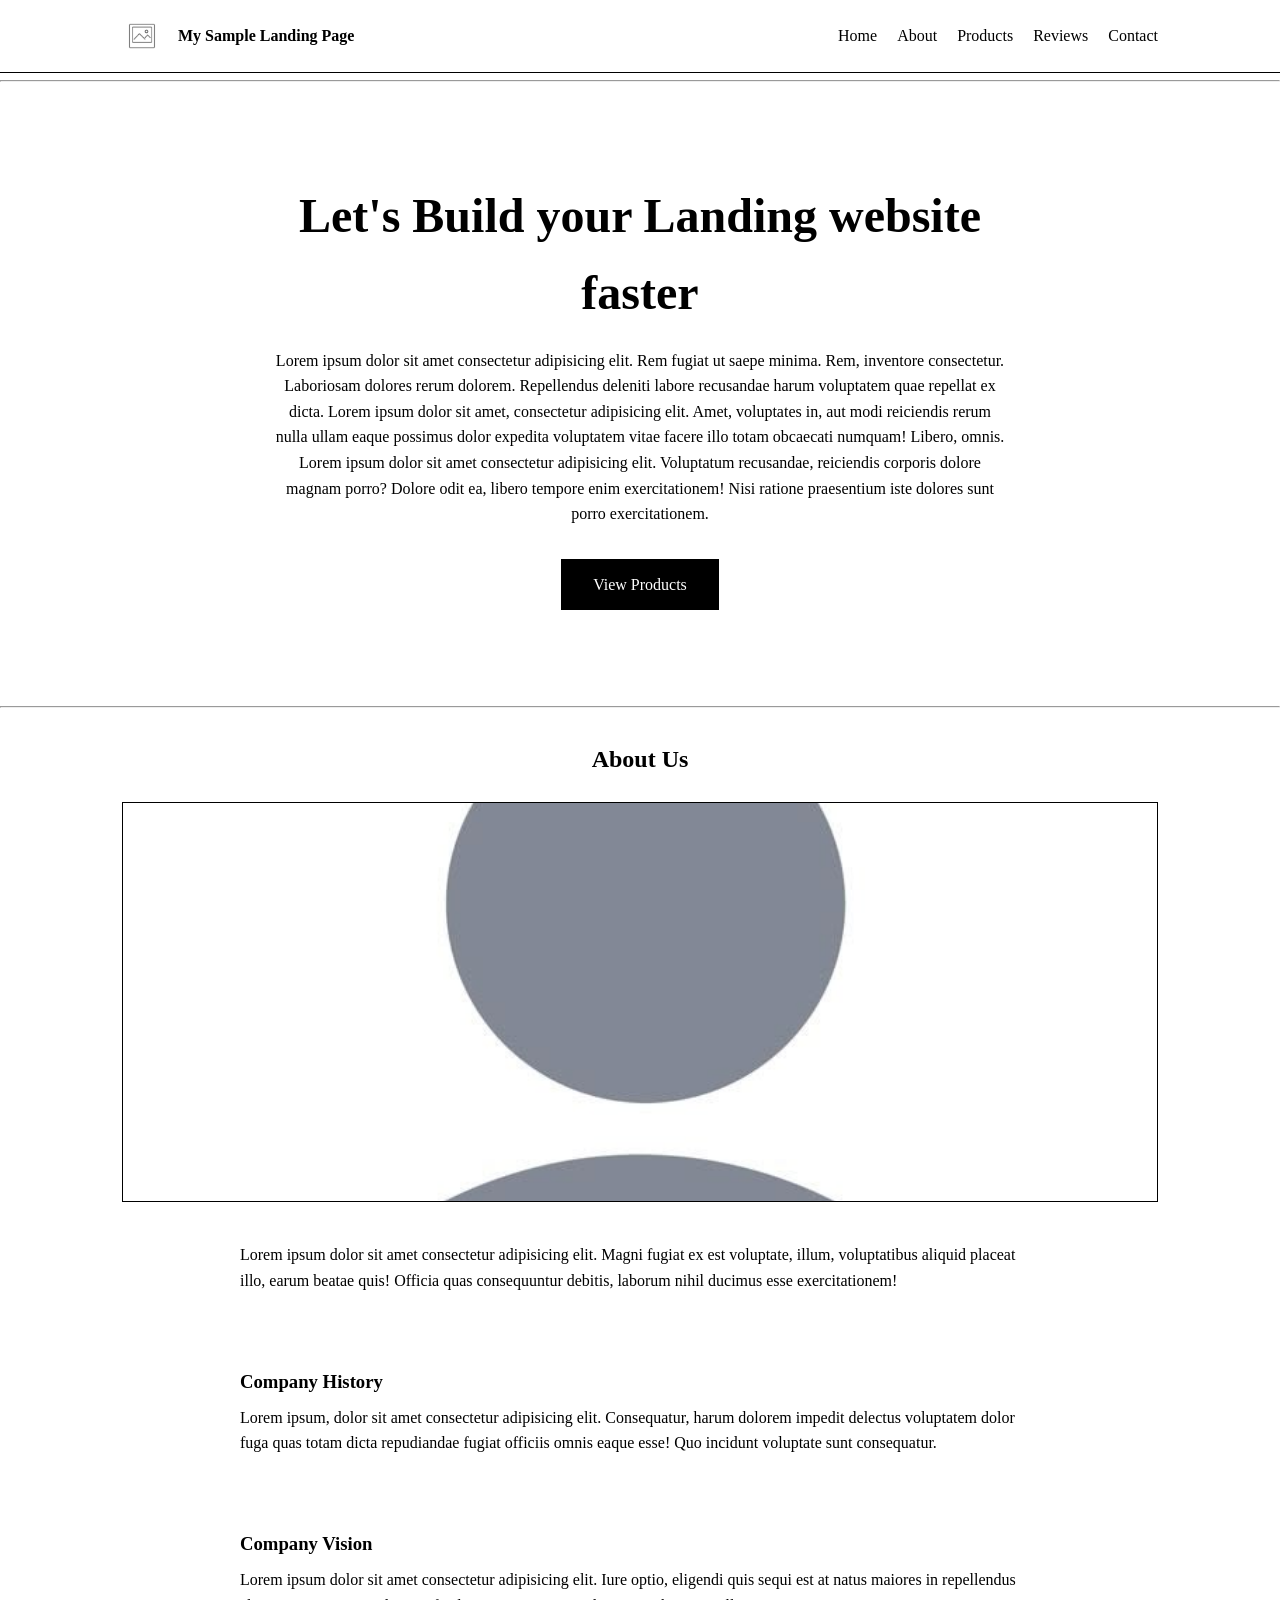
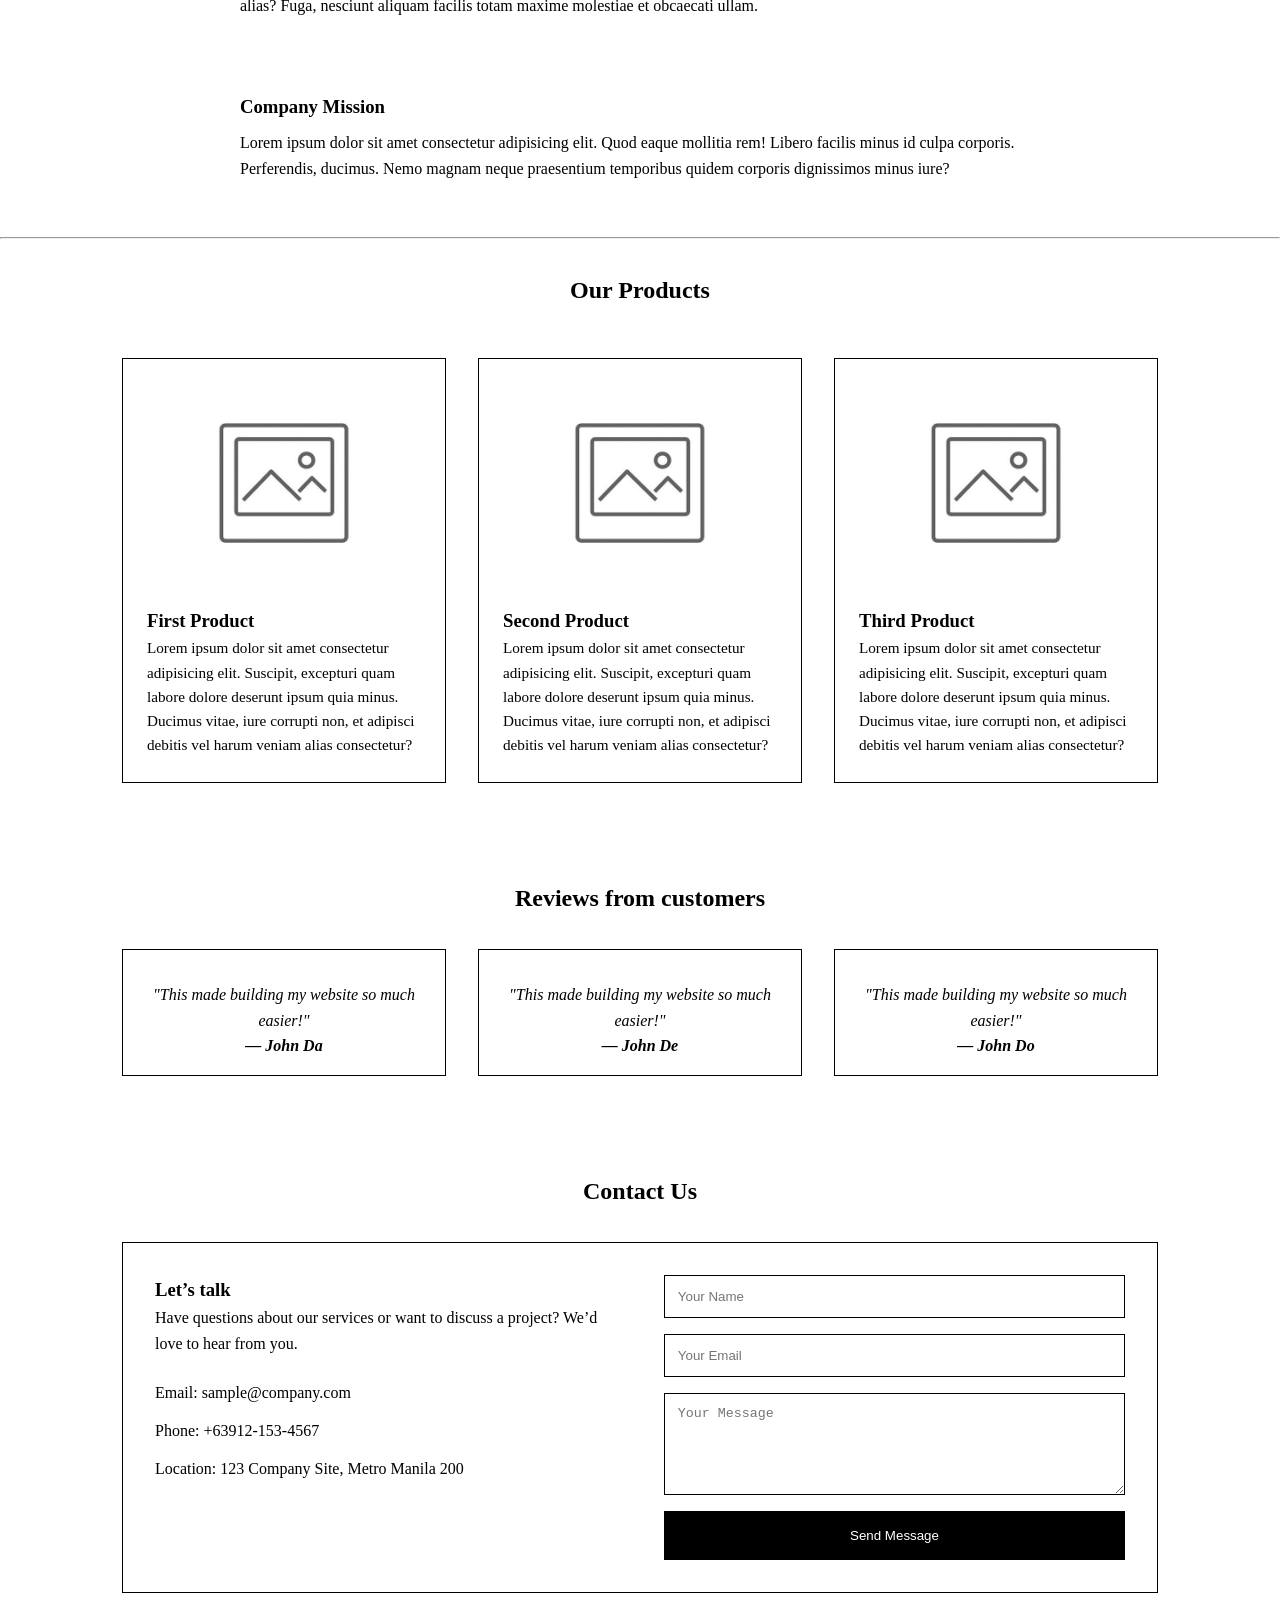
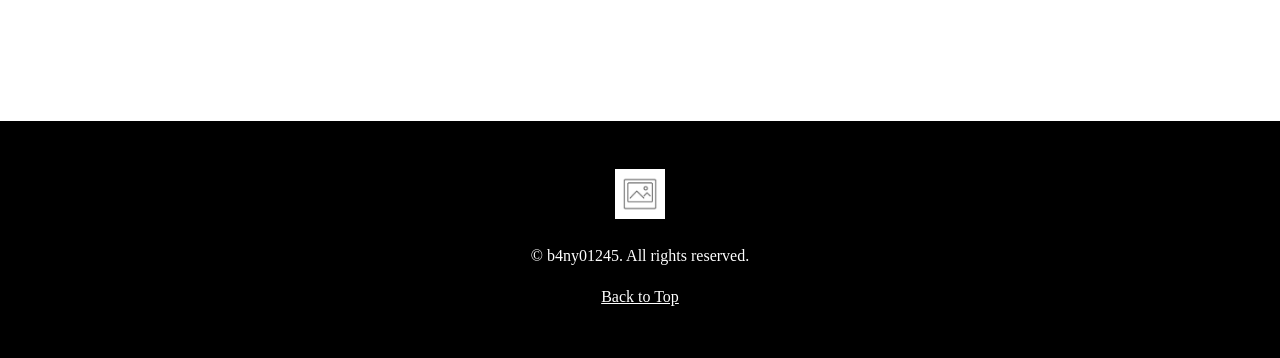
==== -(Free Download) Black n White Landing-Page-Website-Template-main/index.html @ 5c9116c5 "Add files via upload" ====
<!DOCTYPE html>
<html lang="en">

<head>
    <meta charset="UTF-8">
    <meta name="viewport" content="width=device-width, initial-scale=1.0">
    <title>My Sample Landing Page</title>
    <link rel="icon" href="assets/image.jpg">
    <link rel="stylesheet" href="style.css">
    <script src="script.js" defer></script>
</head>

<body id="home">
    <header>
        <div class="head">
            <img src="assets/image.jpg" alt="myLogo">
            <strong>My Sample Landing Page</strong>

            <button class="menu-toggle" id="menu-toggle" aria-label="Open menu" aria-expanded="false">☰</button>
            <nav id="nav-menu">
                <a href="#home">Home</a>
                <a href="#about">About</a>
                <a href="#products">Products</a>
                <a href="#review">Reviews</a>
                <a href="#contact">Contact</a>
            </nav>
        </div>
    </header>
    <hr>
    <main>
        <section class="hero">
            <h1>Let's Build your Landing website faster</h1>
            <p>Lorem ipsum dolor sit amet consectetur adipisicing elit. Rem fugiat ut saepe minima. Rem, inventore
                consectetur. Laboriosam dolores rerum dolorem. Repellendus deleniti labore recusandae harum voluptatem
                quae repellat ex dicta. Lorem ipsum dolor sit amet, consectetur adipisicing elit. Amet, voluptates in,
                aut modi reiciendis rerum nulla ullam eaque possimus dolor expedita voluptatem vitae facere illo totam
                obcaecati numquam! Libero, omnis. Lorem ipsum dolor sit amet consectetur adipisicing elit. Voluptatum recusandae, reiciendis corporis dolore magnam porro? Dolore odit ea, libero tempore enim exercitationem! Nisi ratione praesentium iste dolores sunt porro exercitationem.</p>

            <a href="#products">View Products</a>
        </section><hr>

        <section id="about">
            <h1>About Us</h1>
            <img src="assets/companyowner.jpg" alt="Picture of the company/office/owners">
            <p>Lorem ipsum dolor sit amet consectetur adipisicing elit. Magni fugiat ex est voluptate, illum,
                voluptatibus aliquid placeat illo, earum beatae quis! Officia quas consequuntur debitis, laborum nihil
                ducimus esse exercitationem!</p>
            <br>
            <h3>Company History</h3>
            <p>Lorem ipsum, dolor sit amet consectetur adipisicing elit. Consequatur, harum dolorem impedit delectus
                voluptatem dolor fuga quas totam dicta repudiandae fugiat officiis omnis eaque esse! Quo incidunt
                voluptate sunt consequatur.</p>
            <br>
            <h3>Company Vision</h3>
            <p>Lorem ipsum dolor sit amet consectetur adipisicing elit. Iure optio, eligendi quis sequi est at natus
                maiores in repellendus alias? Fuga, nesciunt aliquam facilis totam maxime molestiae et obcaecati ullam.
            </p>
            <br>
            <h3>Company Mission</h3>
            <p>Lorem ipsum dolor sit amet consectetur adipisicing elit. Quod eaque mollitia rem! Libero facilis minus id
                culpa corporis. Perferendis, ducimus. Nemo magnam neque praesentium temporibus quidem corporis
                dignissimos minus iure?</p>
        </section>
        <hr>

        <section id="products" class="flexbox-products">
            <h1>Our Products</h1>
            <div class="flex1">
                <img src="assets/1stprod.jpg" alt="First Product Display">
                <h3>First Product</h3>
                <p>Lorem ipsum dolor sit amet consectetur adipisicing elit. Suscipit, excepturi quam labore dolore
                    deserunt ipsum quia minus. Ducimus vitae, iure corrupti non, et adipisci debitis vel harum veniam
                    alias consectetur?</p>
            </div>
            <div class="flex2">
                <img src="assets/2ndprod.jpg" alt="Second Product Display">
                <h3>Second Product</h3>
                <p>Lorem ipsum dolor sit amet consectetur adipisicing elit. Suscipit, excepturi quam labore dolore
                    deserunt ipsum quia minus. Ducimus vitae, iure corrupti non, et adipisci debitis vel harum veniam
                    alias consectetur?</p>
            </div>
            <div class="flex3">
                <img src="assets/3rdprod.jpg" alt="Third Product Display">
                <h3>Third Product</h3>
                <p>Lorem ipsum dolor sit amet consectetur adipisicing elit. Suscipit, excepturi quam labore dolore
                    deserunt ipsum quia minus. Ducimus vitae, iure corrupti non, et adipisci debitis vel harum veniam
                    alias consectetur?</p>
            </div>
        </section>

        <section id="review">
            <h1>Reviews from customers</h1>
            <div class="review">
                <blockquote>
                    "This made building my website so much easier!"
                    <p><strong>— John Da</strong></p>
                </blockquote>

                <blockquote>
                    "This made building my website so much easier!"
                    <p><strong>— John De</strong></p>
                </blockquote>

                <blockquote>
                    "This made building my website so much easier!"
                    <p><strong>— John Do</strong></p>
                </blockquote>
                
            </div>
        </section>

        <section id="contact" class="contact-section">
            <h1>Contact Us</h1>
            <div class="contact-grid">
                <div class="contact-card">
                    <h3>Let’s talk</h3>
                    <p>Have questions about our services or want to discuss a project? We’d love to hear from you.</p>
                    <ul class="contact-list">
                        <li>Email: sample@company.com</li>
                        <li>Phone: +63912-153-4567</li>
                        <li>Location: 123 Company Site, Metro Manila 200</li>
                    </ul>
                </div>

                <form class="contact-form">
                    <input type="text" name="name" placeholder="Your Name" aria-label="Your Name">
                    <input type="email" name="email" placeholder="Your Email" aria-label="Your Email">
                    <textarea name="message" rows="5" placeholder="Your Message" aria-label="Your Message"></textarea>
                    <button type="submit">Send Message</button>
                </form>
            </div>
        </section>
    </main>
    <footer>
        <img src="assets/image.jpg" alt="myLogo">
        <p>&copy; b4ny01245. All rights reserved.</p>
        <a href="#home">Back to Top</a>
    </footer>
</body>
</html>
---- -(Free Download) Black n White Landing-Page-Website-Template-main/style.css ----
/* =========================
   BASIC
   ========================= */

* {
    margin: 0;
    padding: 0;
    box-sizing: border-box;
}

html {
    scroll-behavior: smooth;
    background: white;
    color: black;
    line-height: 1.6;
}

body {
    padding-top: 80px;
    background: white;
    color: black;
}


/* =========================
   HEADER
   ========================= */

header {
    position: fixed;
    top: 0;
    left: 0;
    width: 100%;
    background: white;
    border-bottom: 1px solid black;
    z-index: 1000;
}

header.header-hidden {
    transform: translateY(-100%);
}

.head {
    max-width: 1100px;
    margin: auto;
    padding: 1rem 2rem;
    display: flex;
    align-items: center;
}

.head img {
    width: 40px;
    height: 40px;
    object-fit: cover;
}

.head strong {
    margin-left: 1rem;
    margin-right: auto;
}

nav {
    display: flex;
    gap: 20px;
}

nav a {
    color: black;
    text-decoration: none;
}

nav a:hover {
    text-decoration: underline;
}


/* =========================
   MENU BUTTON
   ========================= */

.menu-toggle {
    display: none;
    background: white;
    border: 1px solid black;
    padding: 8px;
    cursor: pointer;
}

.menu-toggle span {
    display: block;
    width: 22px;
    height: 2px;
    margin: 4px 0;
    background: black;
}


/* =========================
   HERO
   ========================= */

.hero {
    max-width: 800px;
    margin: 4rem auto;
    padding: 2rem;
    text-align: center;
}

.hero h1 {
    font-size: 3rem;
    margin-bottom: 1rem;
}

.hero p {
    margin-bottom: 2rem;
}

.hero a {
    display: inline-block;
    padding: 0.8rem 2rem;
    background: black;
    color: white;
    text-decoration: none;
}

.hero a:hover {
    background: white;
    color: black;
    border: 1px solid black;
}


/* =========================
   ABOUT
   ========================= */

#about {
    max-width: 1100px;
    margin: auto;
    padding: 2rem;
}

#about h1 {
    text-align: center;
    margin-bottom: 1.5rem;
}

#about img {
    width: 100%;
    max-height: 400px;
    object-fit: cover;
    margin-bottom: 2rem;
    border: 1px solid black;
}

#about p {
    max-width: 800px;
    margin: 0 auto 1.5rem;
}

#about h3 {
    max-width: 800px;
    margin: 1.5rem auto 0.5rem;
}


/* =========================
   PRODUCTS
   ========================= */

.flexbox-products {
    max-width: 1100px;
    margin: auto;
    padding: 2rem;

    display: flex;
    flex-wrap: wrap;
    gap: 2rem;
}

.flexbox-products h1 {
    width: 100%;
    text-align: center;
    margin-bottom: 1rem;
}

.flex1,
.flex2,
.flex3 {
    flex: 1 1 calc(33.333% - 1.5rem);
    padding: 1.5rem;
    background: white;
    border: 1px solid black;
}

.flexbox-products img {
    width: 100%;
    height: 200px;
    object-fit: cover;
    margin-bottom: 1rem;
}

.flexbox-products p {
    font-size: 0.95rem;
}


/* =========================
   REVIEWS
   ========================= */

#review {
    max-width: 1100px;
    margin: auto;
    padding: 4rem 2rem;
    text-align: center;
}

#review h1 {
    margin-bottom: 2rem;
}

.review {
    display: grid;
    grid-template-columns: repeat(auto-fit, minmax(280px, 1fr));
    gap: 2rem;
}

blockquote {
    padding: 2rem 1.5rem 1rem;
    border: 1px solid black;
    font-style: italic;
}

blockquote + p {
    padding: 1rem;
    border: 1px solid black;
    border-top: none;
}


/* =========================
   CONTACT
   ========================= */

.contact-section {
    max-width: 1100px;
    margin: auto;
    padding: 2rem;
}

.contact-section h1 {
    text-align: center;
    margin-bottom: 2rem;
}

.contact-grid {
    display: grid;
    grid-template-columns: 1fr 1fr;
    gap: 3rem;
    padding: 2rem;
    border: 1px solid black;
}

.contact-card p {
    margin-bottom: 1.5rem;
}

.contact-list {
    list-style: none;
}

.contact-list li {
    margin-bottom: 0.75rem;
}

.contact-form {
    display: flex;
    flex-direction: column;
    gap: 1rem;
}

.contact-form input,
.contact-form textarea {
    width: 100%;
    padding: 0.8rem;
    border: 1px solid black;
    background: white;
    color: black;
}

.contact-form button {
    padding: 1rem;
    background: black;
    color: white;
    border: 1px solid black;
    cursor: pointer;
}

.contact-form button:hover {
    background: white;
    color: black;
}


/* =========================
   FOOTER
   ========================= */

footer {
    margin-top: 6rem;
    padding: 3rem 2rem;
    text-align: center;
    background: black;
    color: white;
}

footer img {
    width: 50px;
    height: 50px;
    object-fit: cover;
    margin-bottom: 1rem;
}

footer p {
    margin-bottom: 1rem;
}

footer a {
    color: white;
    text-decoration: underline;
}


/* =========================
   MOBILE
   ========================= */

@media (max-width: 768px) {

    body {
        padding-top: 70px;
    }

    .head {
        position: relative;
        width: 100%;
        padding-right: 4rem;
    }

    .menu-toggle {
        display: block;
        position: absolute;
        right: 1rem;
        top: 1rem;
        z-index: 1001;
    }

    nav {
        position: fixed;
        top: 0;
        right: 0;

        width: 75%;
        max-width: 280px;
        height: 100vh;

        padding: 80px 30px 30px;

        display: flex;
        flex-direction: column;
        align-items: flex-start;

        background: white;
        border-left: 1px solid black;

        transform: translateX(100%);
    }

    nav.active {
        transform: translateX(0);
    }

    nav a {
        width: 100%;
        padding: 15px 0;
        border-bottom: 1px solid black;
    }

    .hero h1 {
        font-size: 2.2rem;
    }

    .flex1,
    .flex2,
    .flex3 {
        flex: 1 1 100%;
    }

    .contact-grid {
        grid-template-columns: 1fr;
        padding: 1.5rem;
    }
}
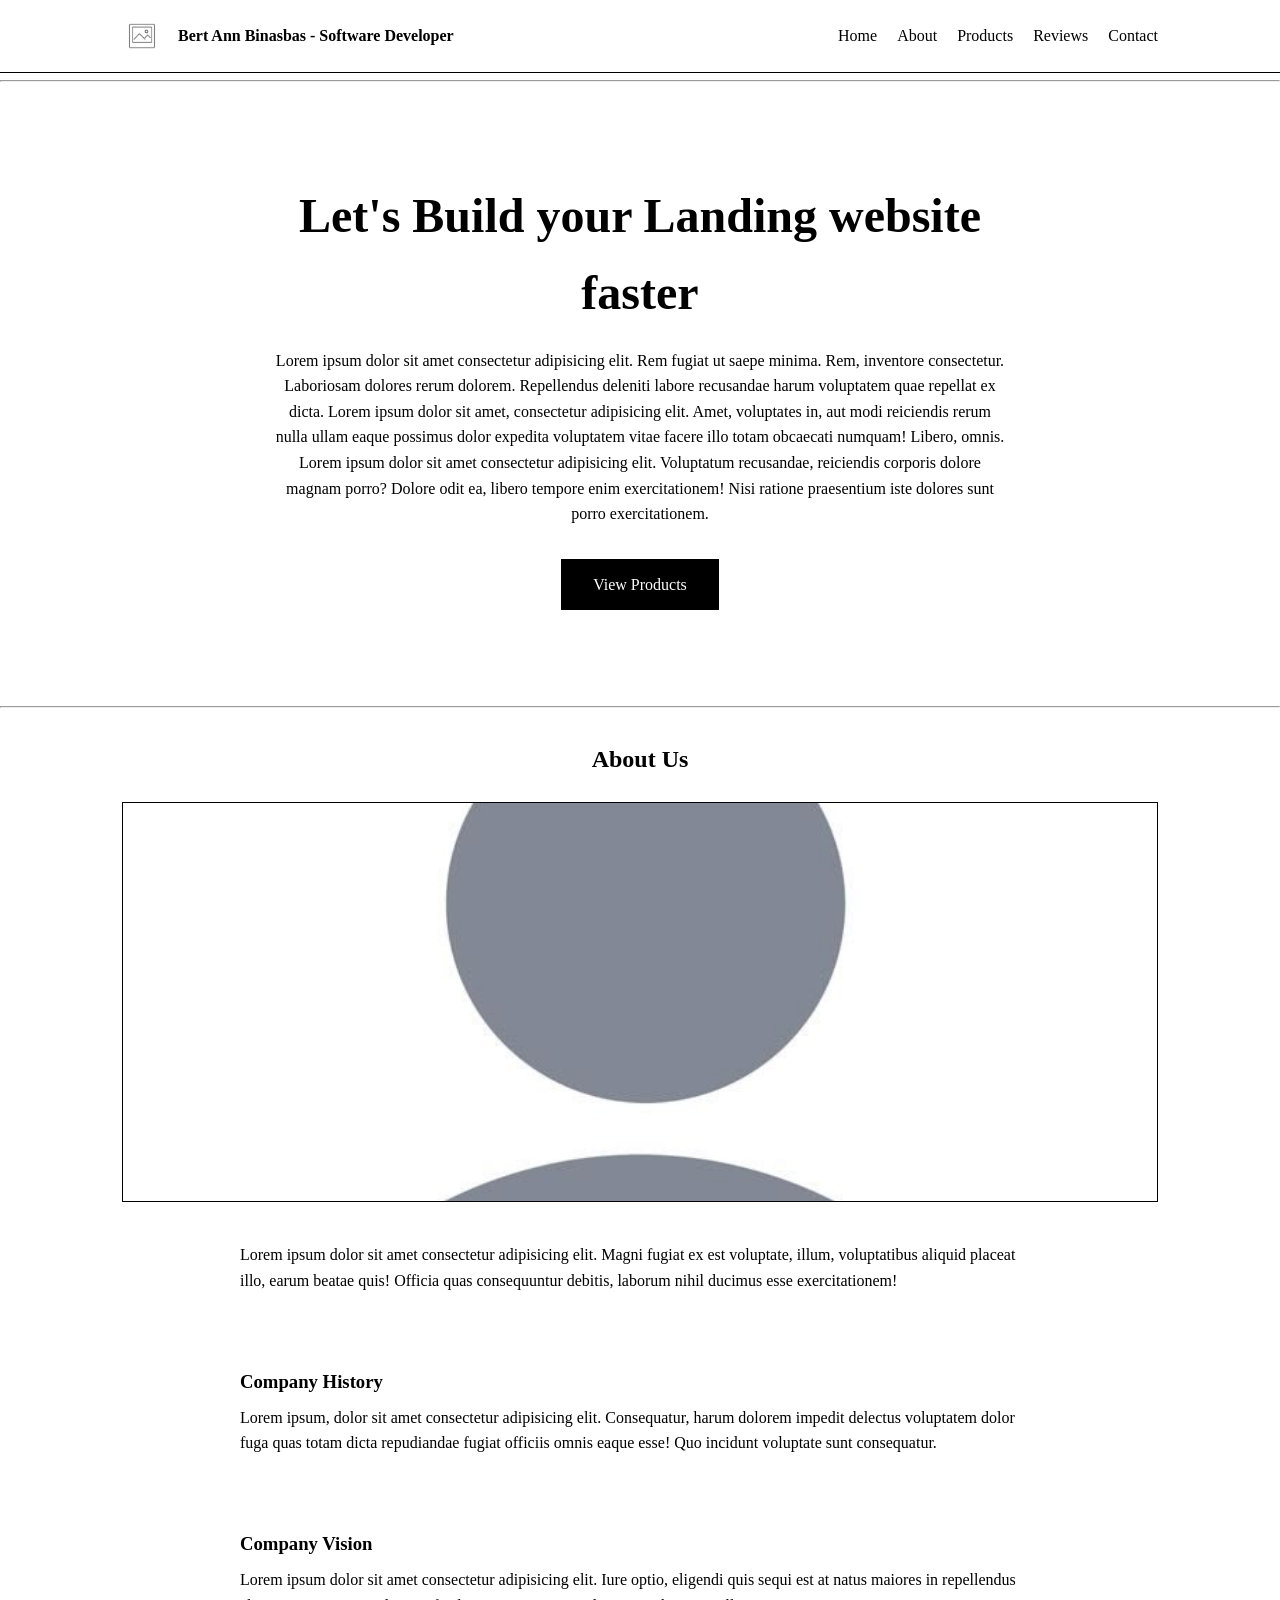
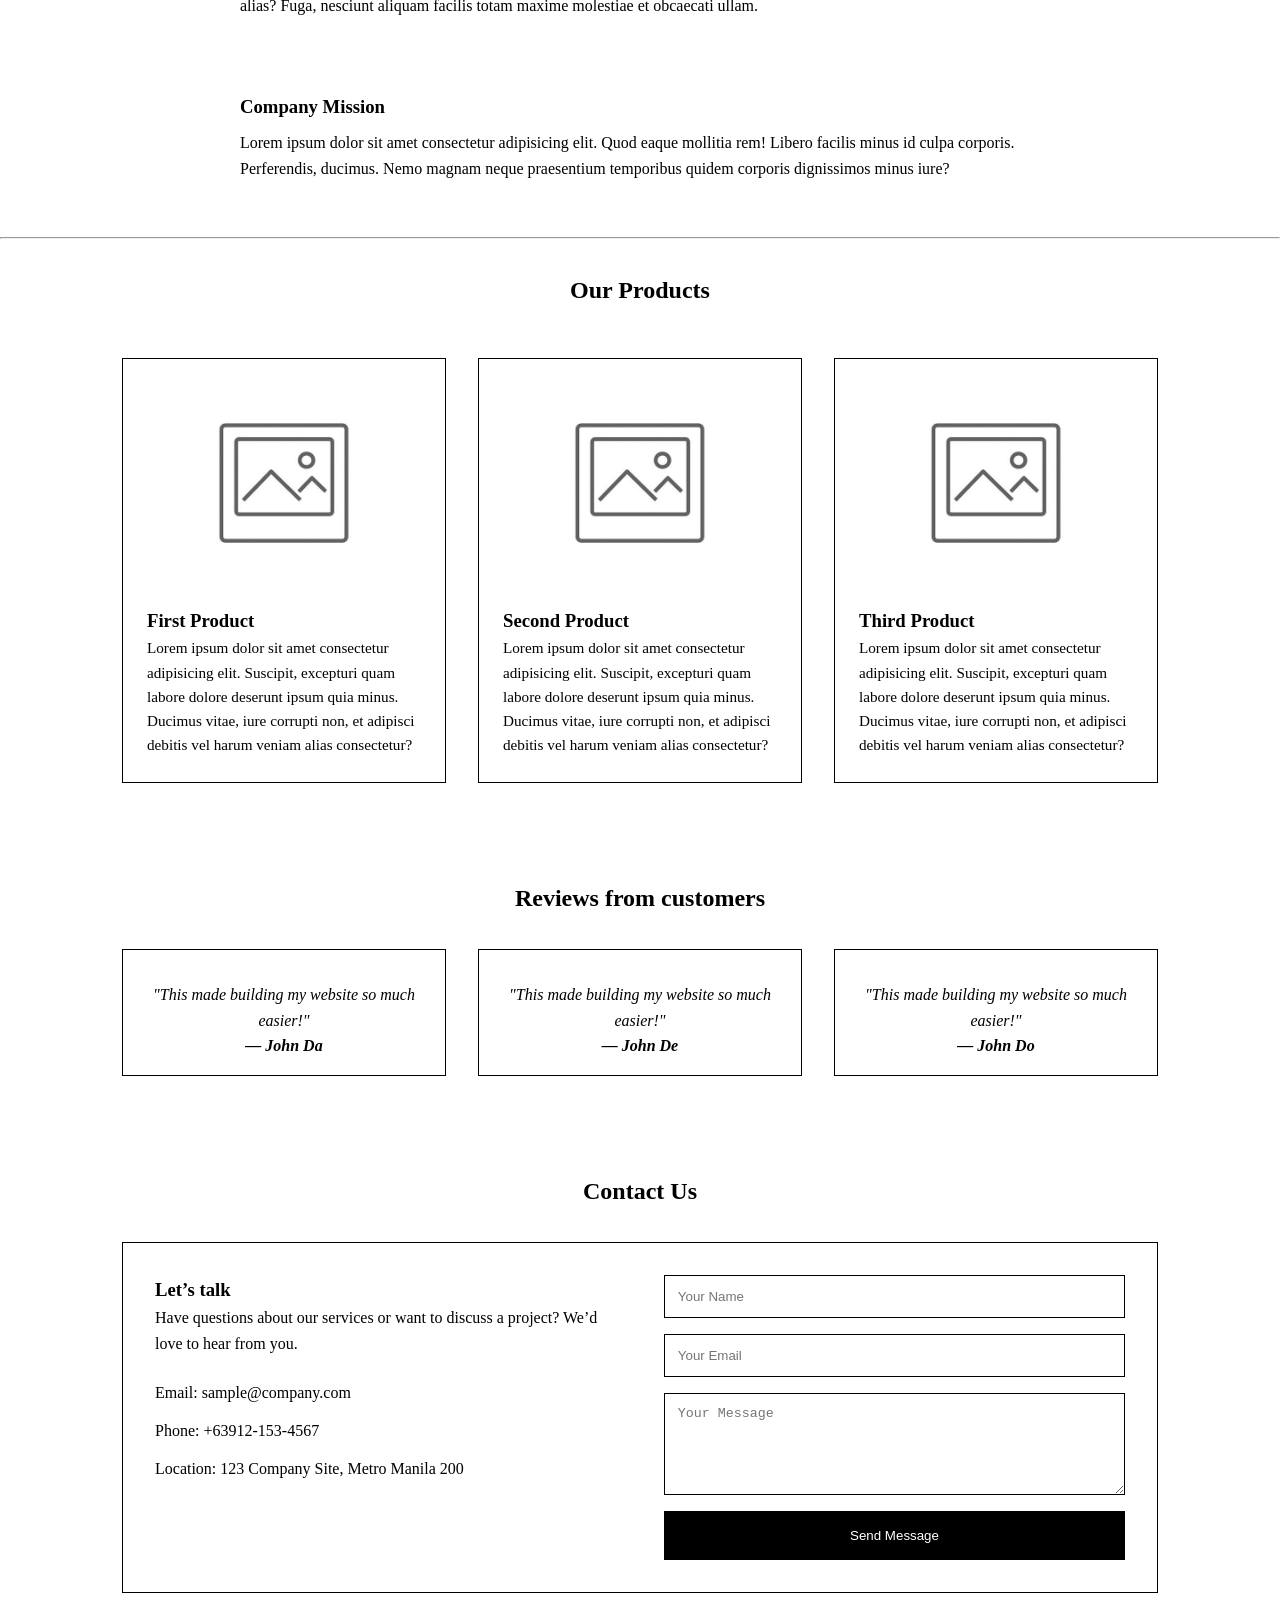
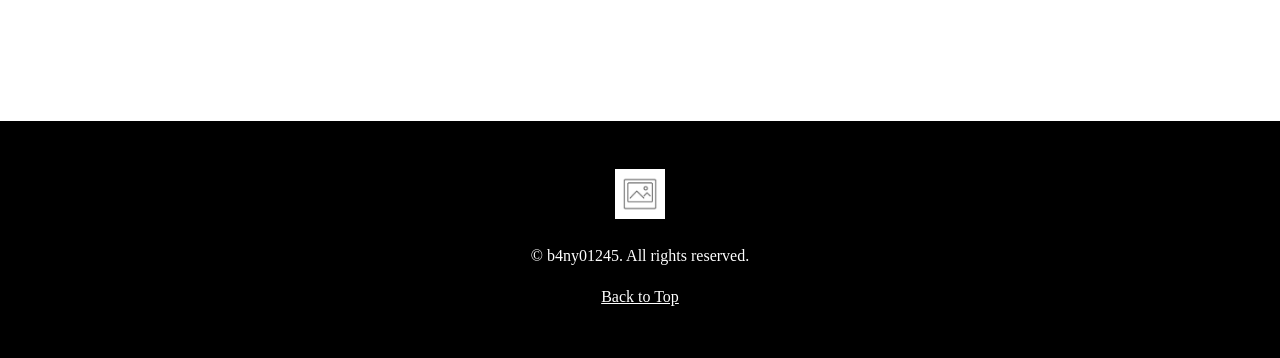
==== commit 1d296621: "Personalize landing page for Bert Ann Binasbas Updated the landing page title and header to reflect " ====
--- a/-(Free Download) Black n White Landing-Page-Website-Template-main/index.html
+++ b/-(Free Download) Black n White Landing-Page-Website-Template-main/index.html
@@ -4,7 +4,7 @@
 <head>
     <meta charset="UTF-8">
     <meta name="viewport" content="width=device-width, initial-scale=1.0">
-    <title>My Sample Landing Page</title>
+    <title>Bert Ann Binasbas - Software Developer</title>
     <link rel="icon" href="assets/image.jpg">
     <link rel="stylesheet" href="style.css">
     <script src="script.js" defer></script>
@@ -14,7 +14,7 @@
     <header>
         <div class="head">
             <img src="assets/image.jpg" alt="myLogo">
-            <strong>My Sample Landing Page</strong>
+            <strong>Bert Ann Binasbas - Software Developer</strong>
 
             <button class="menu-toggle" id="menu-toggle" aria-label="Open menu" aria-expanded="false">☰</button>
             <nav id="nav-menu">
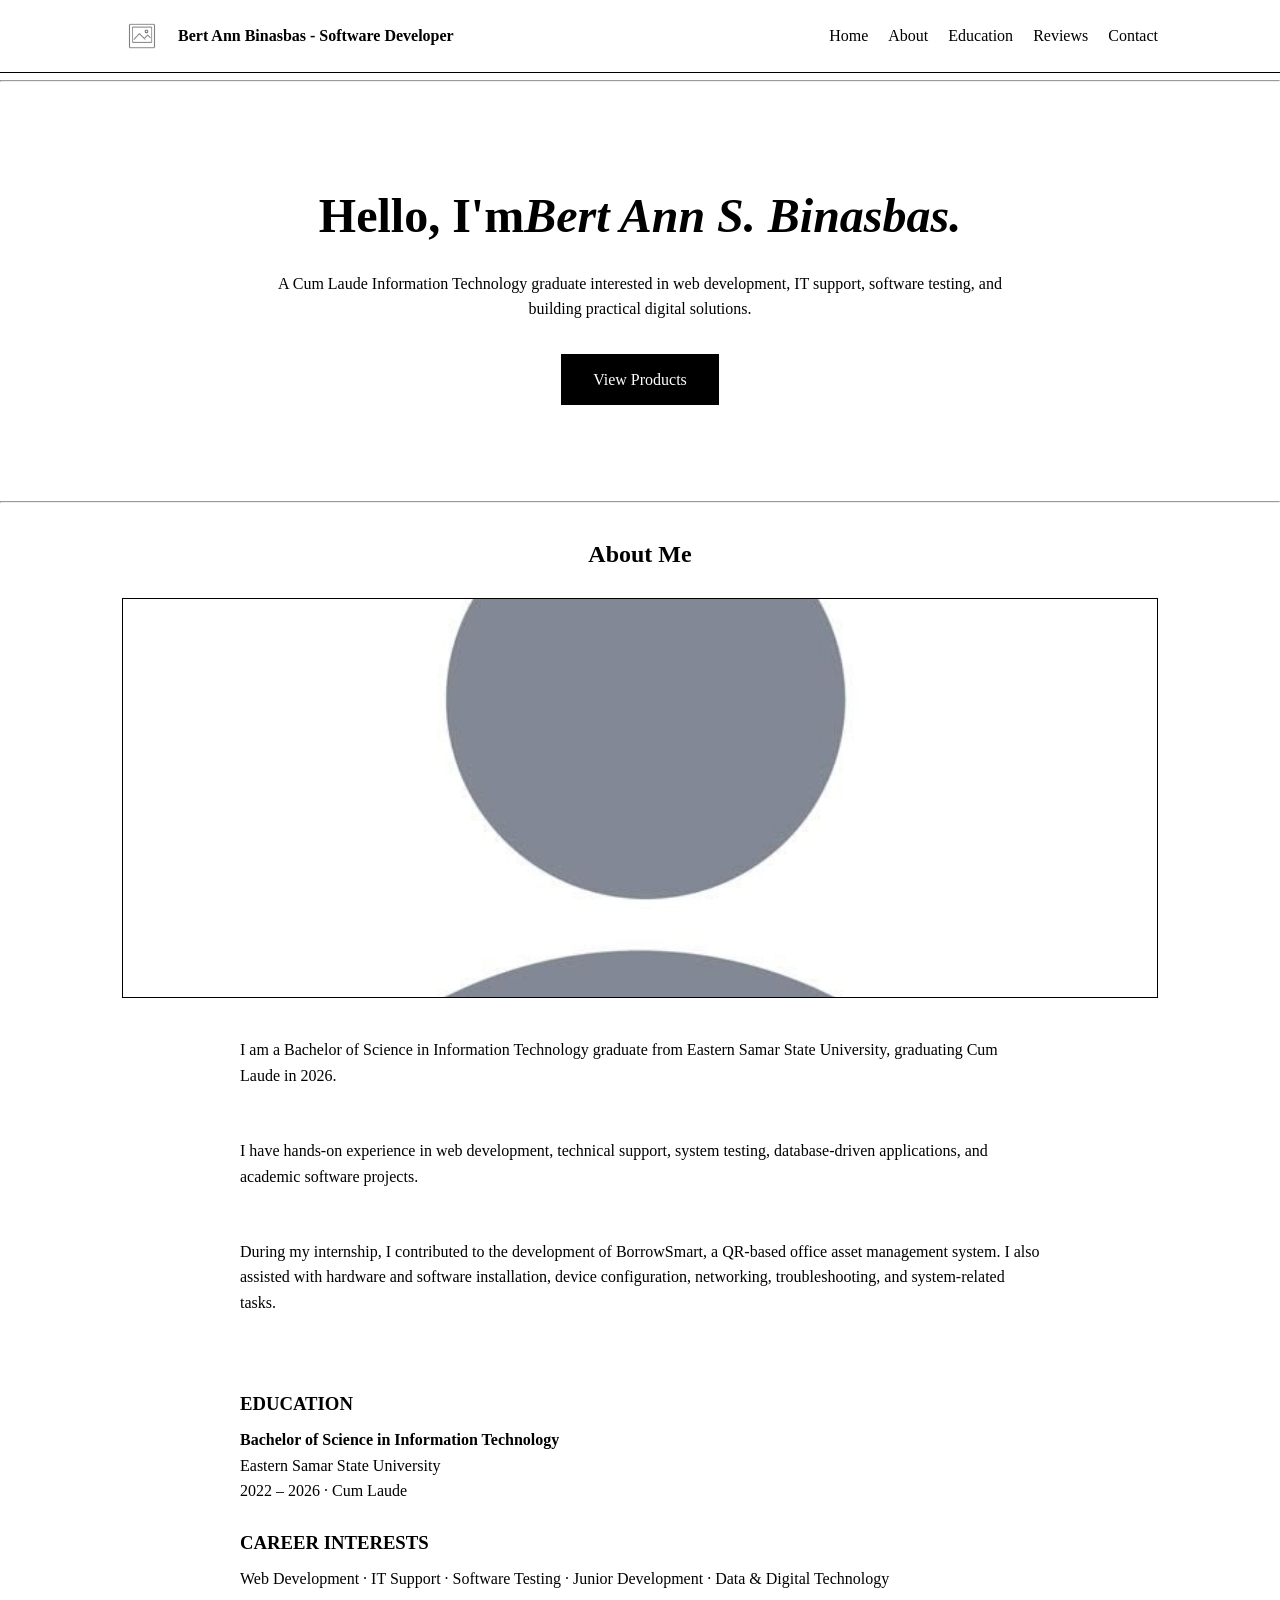
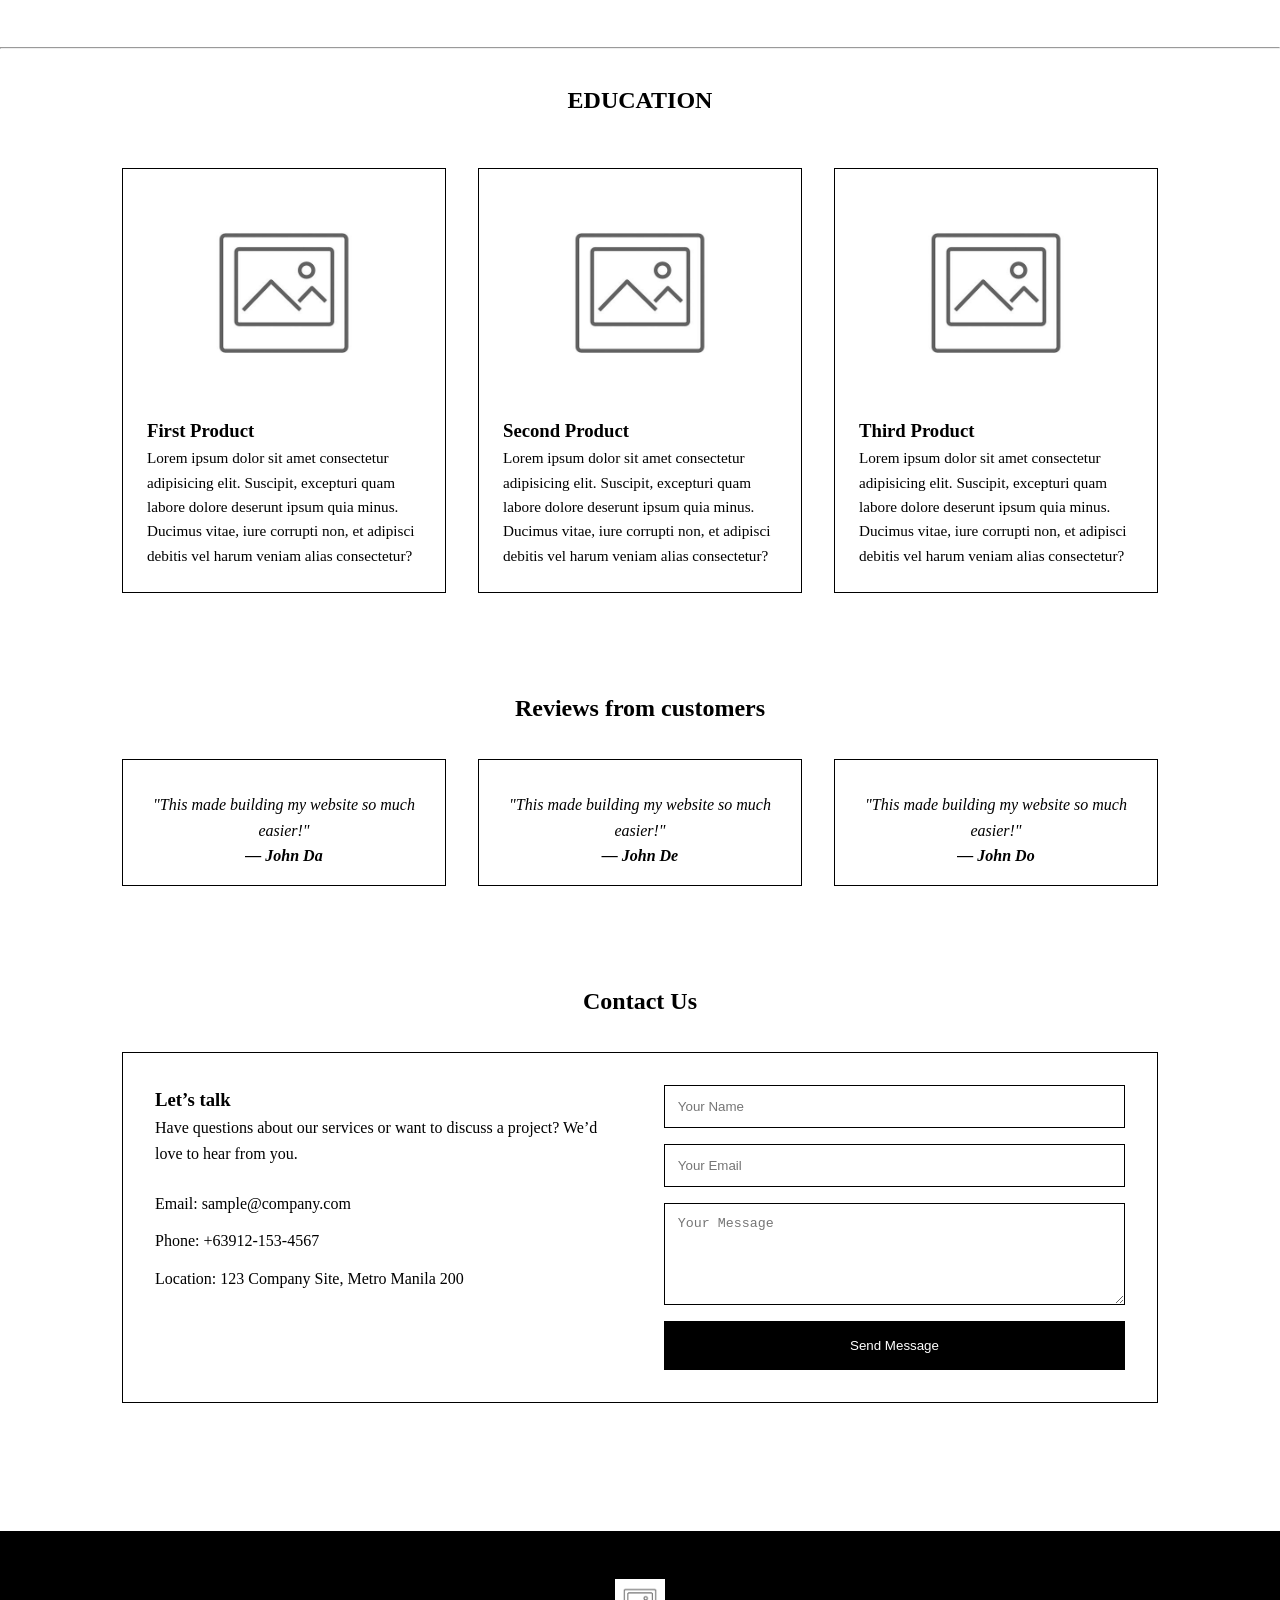
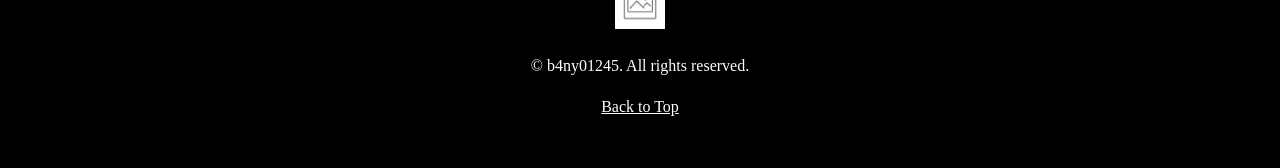
==== commit b6bd5d25: "Update index.html" ====
--- a/-(Free Download) Black n White Landing-Page-Website-Template-main/index.html
+++ b/-(Free Download) Black n White Landing-Page-Website-Template-main/index.html
@@ -4,7 +4,7 @@
 <head>
     <meta charset="UTF-8">
     <meta name="viewport" content="width=device-width, initial-scale=1.0">
-    <title>Bert Ann Binasbas - Software Developer</title>
+    <title>Bert Ann S. Binasbas | IT Graduate & Web Developer</title>
     <link rel="icon" href="assets/image.jpg">
     <link rel="stylesheet" href="style.css">
     <script src="script.js" defer></script>
@@ -20,7 +20,7 @@
             <nav id="nav-menu">
                 <a href="#home">Home</a>
                 <a href="#about">About</a>
-                <a href="#products">Products</a>
+                <a href="#products">Education</a>
                 <a href="#review">Reviews</a>
                 <a href="#contact">Contact</a>
             </nav>
@@ -29,42 +29,62 @@
     <hr>
     <main>
         <section class="hero">
-            <h1>Let's Build your Landing website faster</h1>
-            <p>Lorem ipsum dolor sit amet consectetur adipisicing elit. Rem fugiat ut saepe minima. Rem, inventore
-                consectetur. Laboriosam dolores rerum dolorem. Repellendus deleniti labore recusandae harum voluptatem
-                quae repellat ex dicta. Lorem ipsum dolor sit amet, consectetur adipisicing elit. Amet, voluptates in,
-                aut modi reiciendis rerum nulla ullam eaque possimus dolor expedita voluptatem vitae facere illo totam
-                obcaecati numquam! Libero, omnis. Lorem ipsum dolor sit amet consectetur adipisicing elit. Voluptatum recusandae, reiciendis corporis dolore magnam porro? Dolore odit ea, libero tempore enim exercitationem! Nisi ratione praesentium iste dolores sunt porro exercitationem.</p>
+            <h1>Hello, I'm<em>Bert Ann S. Binasbas.</em></h1>
+            <p>A Cum Laude Information Technology graduate
+        interested in web development, IT support,
+        software testing, and building practical
+        digital solutions.</p>
 
             <a href="#products">View Products</a>
         </section><hr>
 
         <section id="about">
-            <h1>About Us</h1>
+            <h1>About Me</h1>
             <img src="assets/companyowner.jpg" alt="Picture of the company/office/owners">
-            <p>Lorem ipsum dolor sit amet consectetur adipisicing elit. Magni fugiat ex est voluptate, illum,
-                voluptatibus aliquid placeat illo, earum beatae quis! Officia quas consequuntur debitis, laborum nihil
-                ducimus esse exercitationem!</p>
+            <p> I am a Bachelor of Science in Information Technology
+        graduate from Eastern Samar State University,
+        graduating Cum Laude in 2026.</p>
             <br>
-            <h3>Company History</h3>
-            <p>Lorem ipsum, dolor sit amet consectetur adipisicing elit. Consequatur, harum dolorem impedit delectus
-                voluptatem dolor fuga quas totam dicta repudiandae fugiat officiis omnis eaque esse! Quo incidunt
-                voluptate sunt consequatur.</p>
+            <p>
+        I have hands-on experience in web development,
+        technical support, system testing, database-driven
+        applications, and academic software projects.
+    </p>
             <br>
-            <h3>Company Vision</h3>
-            <p>Lorem ipsum dolor sit amet consectetur adipisicing elit. Iure optio, eligendi quis sequi est at natus
-                maiores in repellendus alias? Fuga, nesciunt aliquam facilis totam maxime molestiae et obcaecati ullam.
-            </p>
+                <p>
+        During my internship, I contributed to the development
+        of BorrowSmart, a QR-based office asset management
+        system. I also assisted with hardware and software
+        installation, device configuration, networking,
+        troubleshooting, and system-related tasks.
+    </p>
             <br>
-            <h3>Company Mission</h3>
-            <p>Lorem ipsum dolor sit amet consectetur adipisicing elit. Quod eaque mollitia rem! Libero facilis minus id
-                culpa corporis. Perferendis, ducimus. Nemo magnam neque praesentium temporibus quidem corporis
-                dignissimos minus iure?</p>
+            <h3>EDUCATION</h3>
+            <p>
+        <strong>
+            Bachelor of Science in Information Technology
+        </strong><br>
+
+        Eastern Samar State University<br>
+
+        2022 – 2026 · Cum Laude
+    </p>
+            <h3>
+        CAREER INTERESTS
+    </h3>
+
+
+    <p>
+        Web Development · IT Support · Software Testing ·
+        Junior Development · Data & Digital Technology
+    </p>
+
+            
         </section>
         <hr>
 
-        <section id="products" class="flexbox-products">
-            <h1>Our Products</h1>
+        <section id="education" class="flexbox-products">
+            <h1>EDUCATION</h1>
             <div class="flex1">
                 <img src="assets/1stprod.jpg" alt="First Product Display">
                 <h3>First Product</h3>
